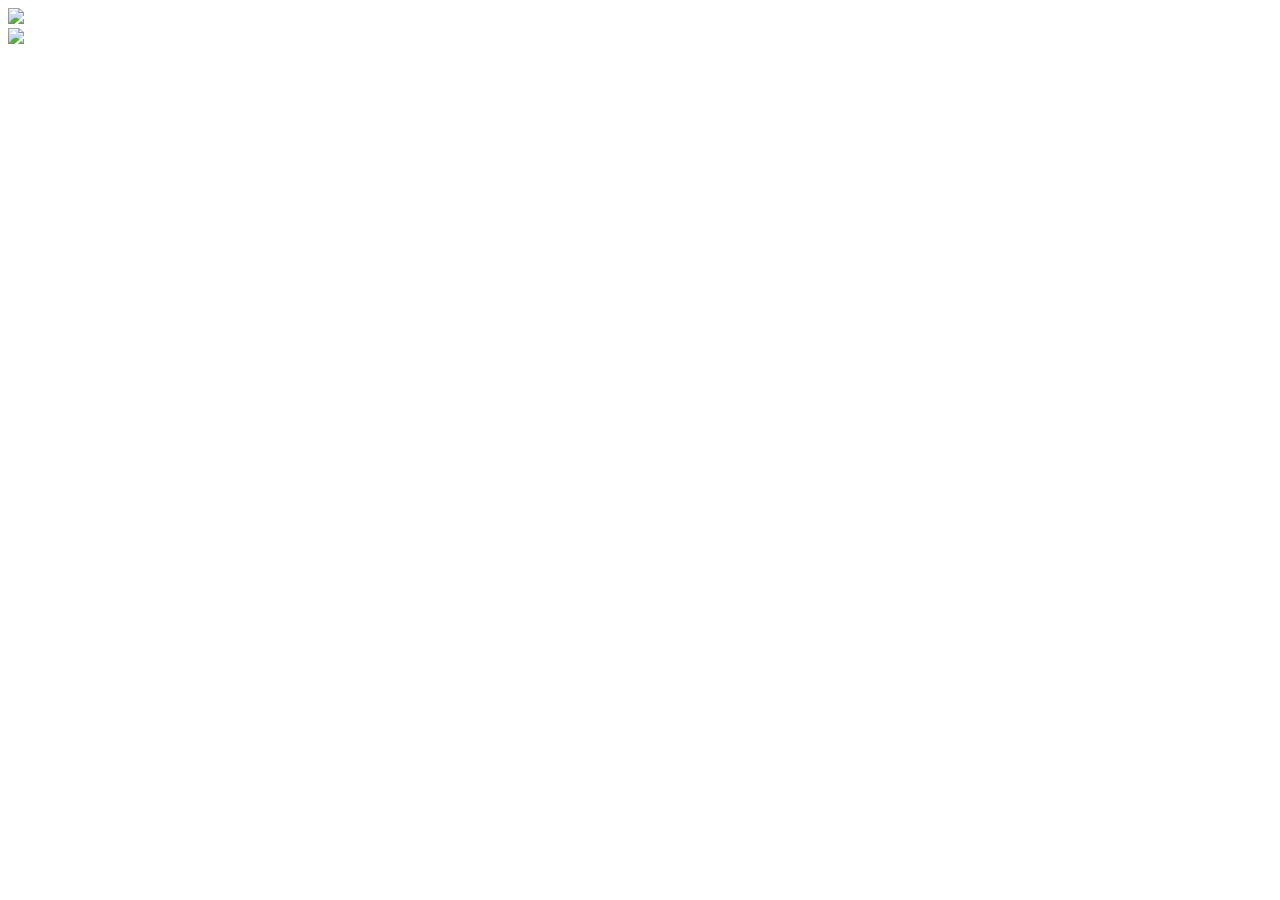
==== photos.html @ f6615416 "Add files via upload" ====
<!DOCTYPE html>
<html>
<head>
  <title>記念撮影</title>
  <meta charset="UTF-8">
</head>
<style>
img.thumb {
	width: 80%;
	height: auto;
}
</style>
<script>
function showMessage(strImg){
	window.open('strImg', 'popup',
     'width=900,height=700,resizable=yes,scrollbars=no');"
	return false;
}
</script>

<body>
<a href="./P1001604.JPG" onclick="showMessage('./P1001604.JPG')";><img src="./P1001604.JPG" class="thumb"></a><BR>
<a href="./P1001605.JPG" onclick="showMessage('./P1001605.JPG')";><img src="./P1001605.JPG" class="thumb"></a><BR>
</body>
</html>
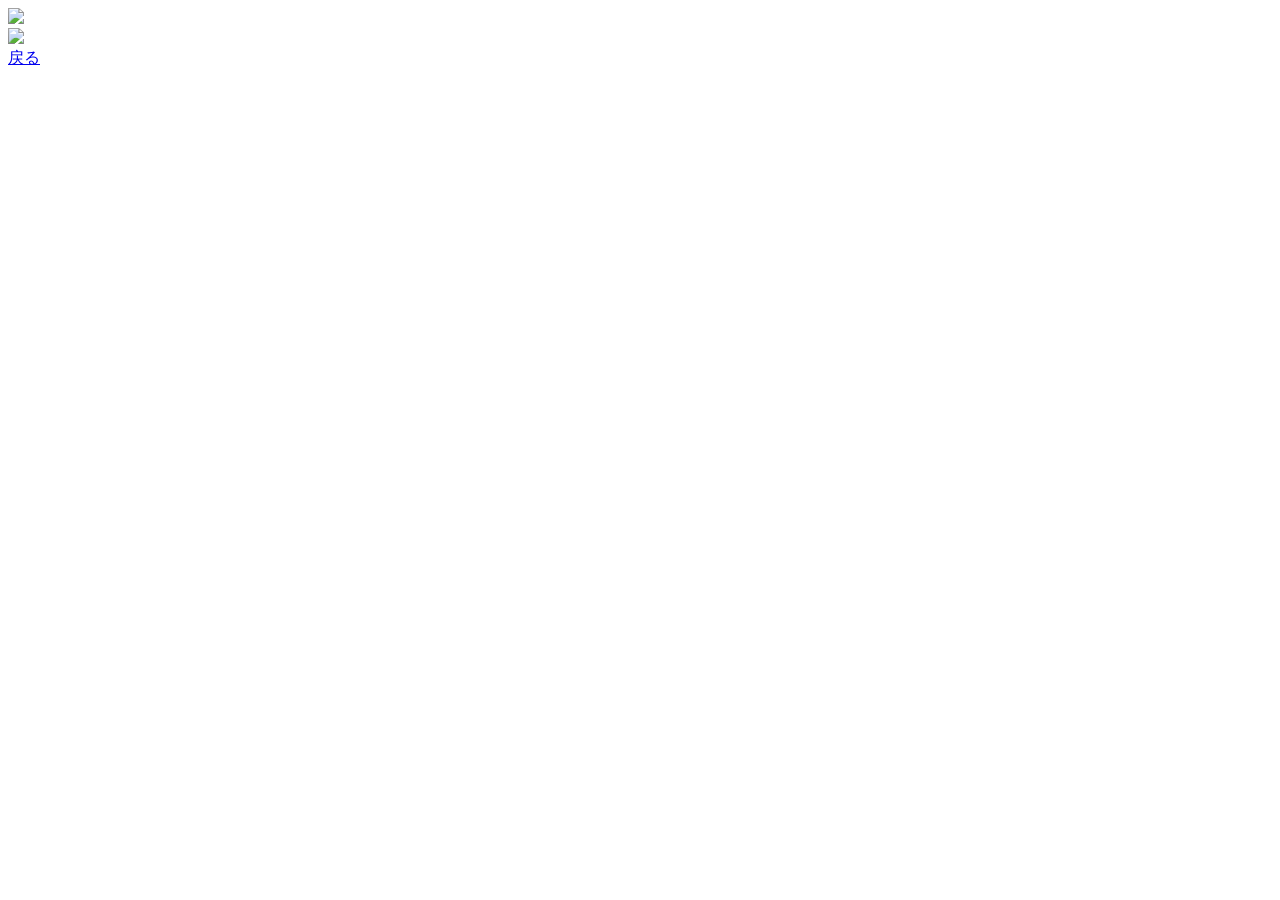
==== commit de2e752f: "Add files via upload" ====
--- a/photos.html
+++ b/photos.html
@@ -21,5 +21,6 @@
 <body>
 <a href="./P1001604.JPG" onclick="showMessage('./P1001604.JPG')";><img src="./P1001604.JPG" class="thumb"></a><BR>
 <a href="./P1001605.JPG" onclick="showMessage('./P1001605.JPG')";><img src="./P1001605.JPG" class="thumb"></a><BR>
+<a href="./index.html">戻る</a><BR>
 </body>
 </html>
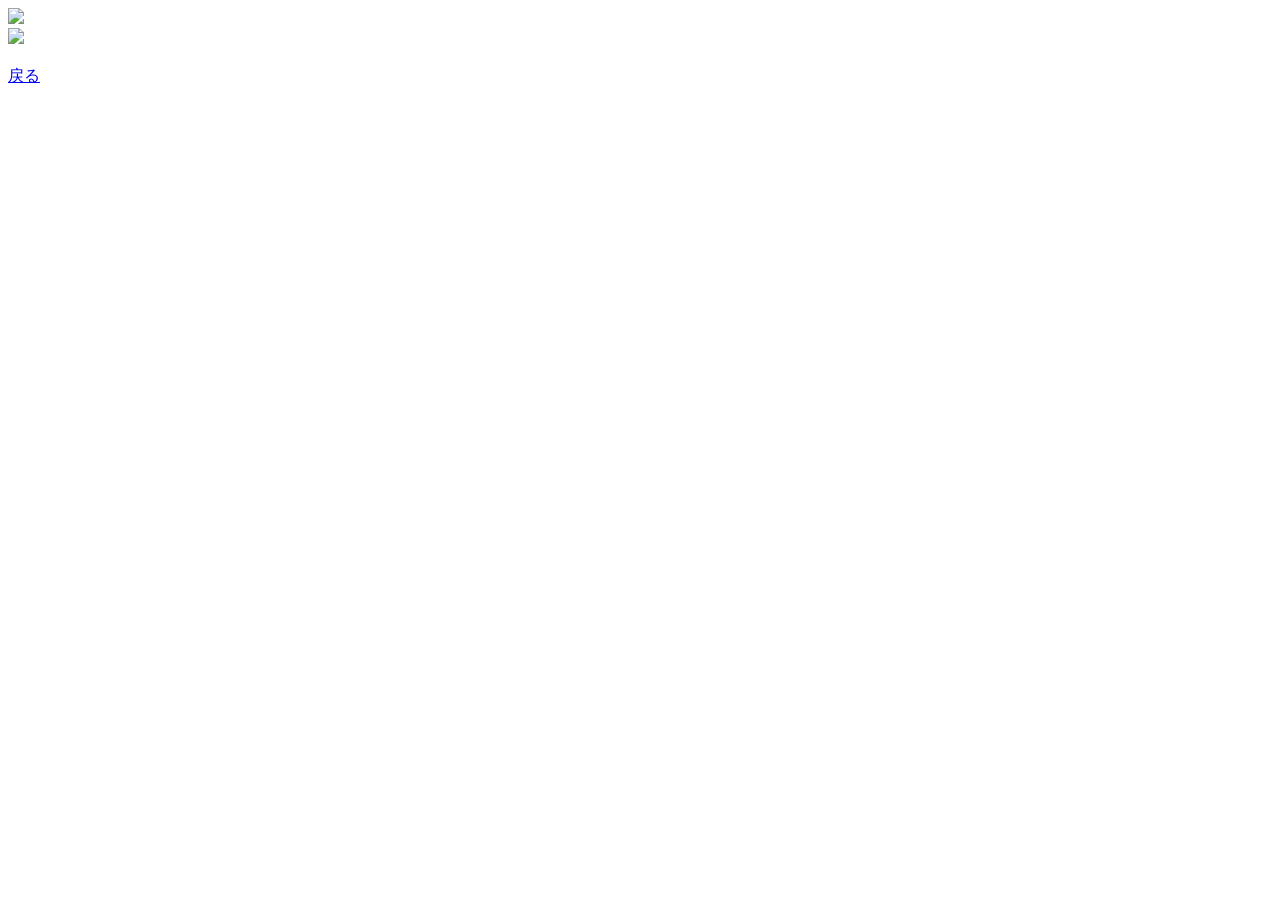
==== commit fe0b23d6: "Add files via upload" ====
--- a/photos.html
+++ b/photos.html
@@ -1,7 +1,7 @@
 <!DOCTYPE html>
 <html>
 <head>
-  <title>記念撮影</title>
+  <title>記念撮影1</title>
   <meta charset="UTF-8">
 </head>
 <style>
@@ -19,8 +19,8 @@
 </script>
 
 <body>
-<a href="./P1001604.JPG" onclick="showMessage('./P1001604.JPG')";><img src="./P1001604.JPG" class="thumb"></a><BR>
 <a href="./P1001605.JPG" onclick="showMessage('./P1001605.JPG')";><img src="./P1001605.JPG" class="thumb"></a><BR>
-<a href="./index.html">戻る</a><BR>
+<a href="./P1001606.JPG" onclick="showMessage('./P1001606.JPG')";><img src="./P1001606.JPG" class="thumb"></a><BR>
+<BR><a href="./index.html">戻る</a><BR><BR>
 </body>
 </html>
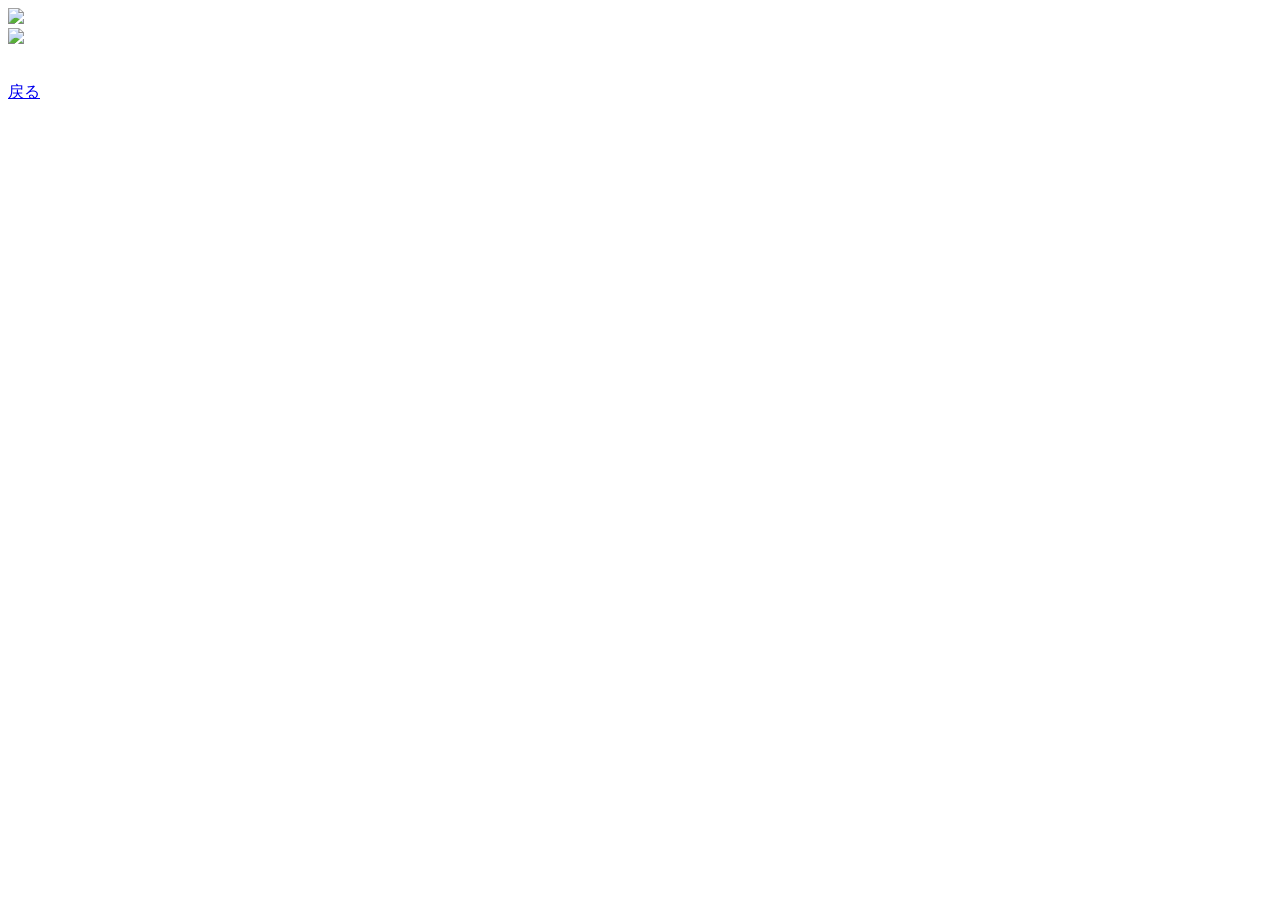
==== commit eb087bb4: "Add files via upload" ====
--- a/photos.html
+++ b/photos.html
@@ -1,15 +1,10 @@
 <!DOCTYPE html>
 <html>
 <head>
-  <title>記念撮影1</title>
+  <title>記念撮影</title>
   <meta charset="UTF-8">
 </head>
-<style>
-img.thumb {
-	width: 80%;
-	height: auto;
-}
-</style>
+<link rel="stylesheet" href="ken.css" />
 <script>
 function showMessage(strImg){
 	window.open('strImg', 'popup',
@@ -21,6 +16,6 @@
 <body>
 <a href="./P1001605.JPG" onclick="showMessage('./P1001605.JPG')";><img src="./P1001605.JPG" class="thumb"></a><BR>
 <a href="./P1001606.JPG" onclick="showMessage('./P1001606.JPG')";><img src="./P1001606.JPG" class="thumb"></a><BR>
-<BR><a href="./index.html">戻る</a><BR><BR>
+<BR><a href="./index.html"><p class="responsive-text">戻る<p></a><BR><BR>
 </body>
 </html>
--- a/ken.css
+++ b/ken.css
@@ -0,0 +1,15 @@
+img.thumb {
+	width: 100%;
+	height: auto;
+}
+
+.responsive-text {
+  font-size: 16px;
+}
+
+/* スマホ（画面幅600px以下） */
+@media screen and (max-width: 600px) {
+  .responsive-text {
+    font-size: 54px; /* スマホでは大きく */
+  }
+}
